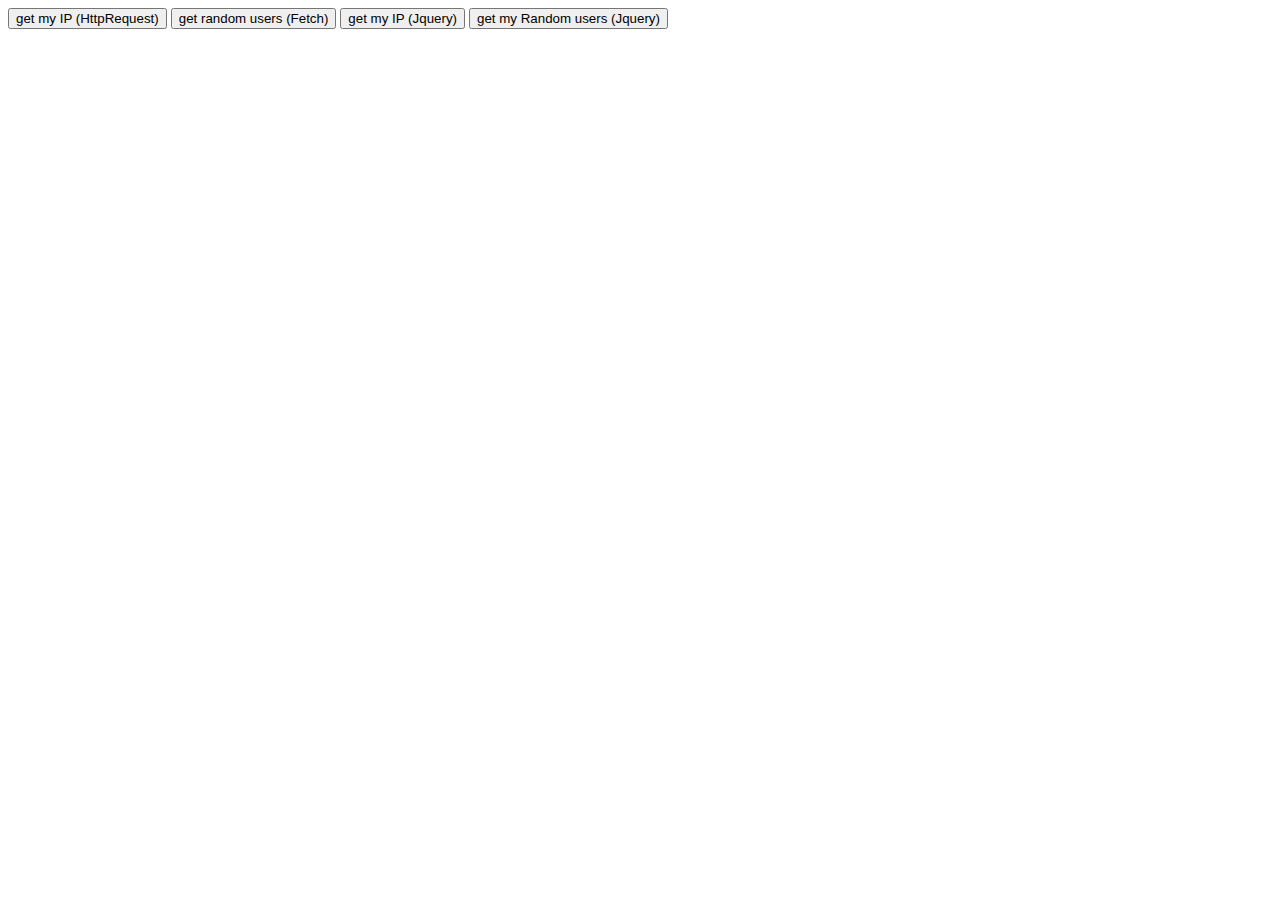
==== myapi/index.html @ bebe5be0 "main" ====
<!DOCTYPE>
<html>
	<body>
		<button onclick="getMyIpHttp()"> get my IP (HttpRequest) </button>
                <button onclick="getMyIpFetch()"> get random users (Fetch) </button>

		
                <button onclick="getMyIp()"> get my IP (Jquery) </button>
                <button onclick="getMyData()"> get my Random users (Jquery) </button>


                <div id="resultado"></div>

                <script src="https://ajax.googleapis.com/ajax/libs/jquery/3.7.1/jquery.min.js"></script>
		<script src="api.js"></script>



</body>
</html>
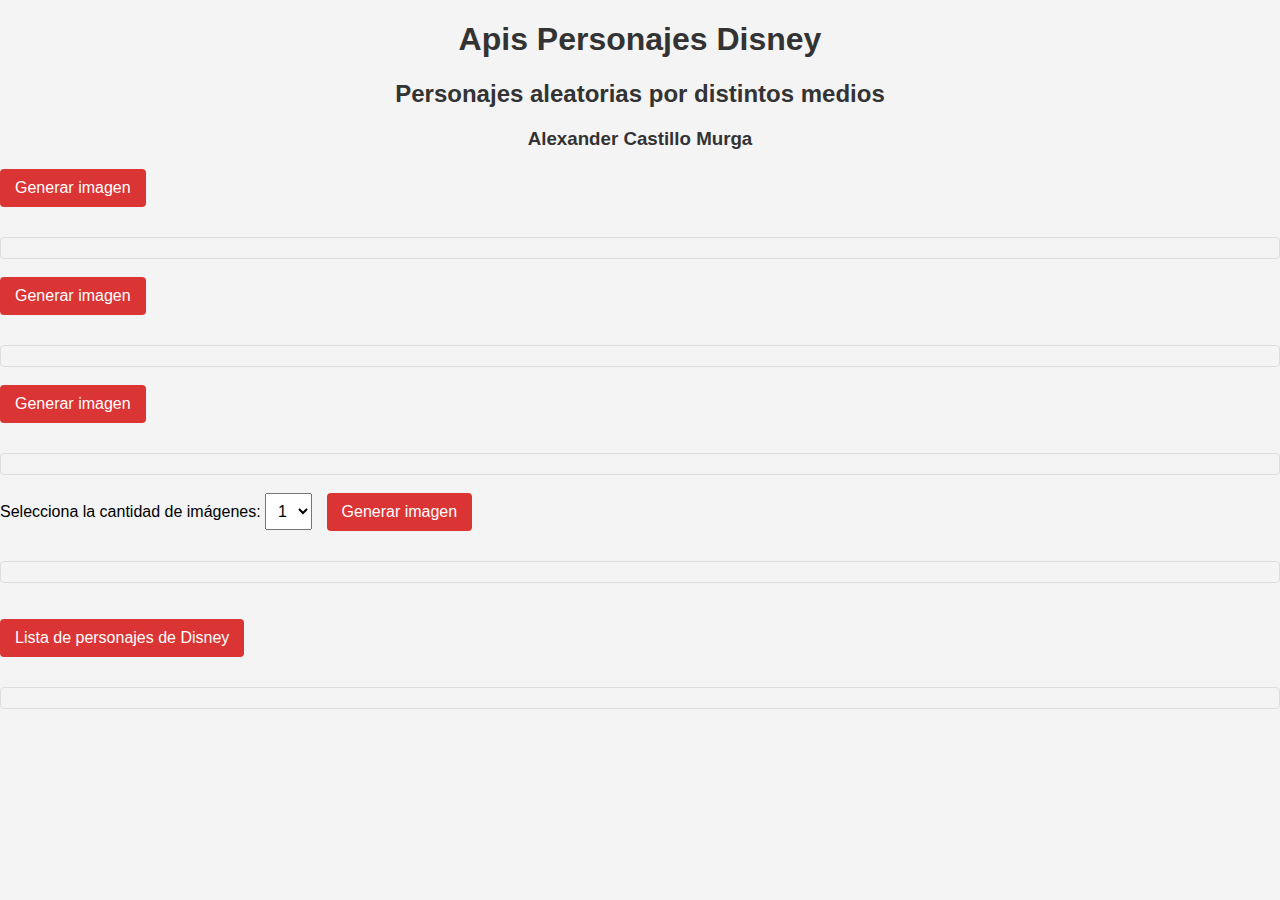
==== commit f8bfdc25: "agrego" ====
--- a/myapi/index.html
+++ b/myapi/index.html
@@ -1,20 +1,44 @@
-<!DOCTYPE>
+<!DOCTYPE html>
 <html>
-	<body>
-		<button onclick="getMyIpHttp()"> get my IP (HttpRequest) </button>
-                <button onclick="getMyIpFetch()"> get random users (Fetch) </button>
+<head>
+    <meta charset="UTF-8">
+    <meta name="viewport" content="width=device-width, initial-scale=1.0">
+    <title>Convertir JSON a Imagen</title>
+</head>
+<body>
 
-		
-                <button onclick="getMyIp()"> get my IP (Jquery) </button>
-                <button onclick="getMyData()"> get my Random users (Jquery) </button>
+        <h1>Apis Personajes Disney</h1>
+
+        <h2>Personajes aleatorias por distintos medios</h2>
+
+        <h3>Alexander Castillo Murga</h3>
+        
+        <button onclick="convertirJsonAImagen()">Generar imagen</button>
+        <div id="resultado1"></div><br>      
+
+        <button onclick="convertirJsonAImagenConFetch()">Generar imagen </button>
+        <div id="resultado2"></div><br>     
+
+	<button onclick="llamarConvertirViaCDN()">Generar imagen</button>
+        <div id="resultado3"></div><br>              
+        
+        <label for="cantidadImagenes">Selecciona la cantidad de imágenes:</label>
+        <select id="cantidadImagenes">
+        <option value="1">1</option>
+        <option value="3">3</option>
+        <option value="5">5</option>
+        </select>
+
+        <button onclick="ConvertirLocal()">Generar imagen</button>
+        <div id="resultado4"></div><br><br>
+    
+        <button onclick="listaDePersonajes()">Lista de personajes de Disney</button>
+        <div id="resultado5"></div><br>
 
 
-                <div id="resultado"></div>
-
-                <script src="https://ajax.googleapis.com/ajax/libs/jquery/3.7.1/jquery.min.js"></script>
-		<script src="api.js"></script>
-
-
-
+<script src="https://ajax.googleapis.com/ajax/libs/jquery/3.3.1/jquery.min.js"></script>
+<script src="apiDisney.js"></script>
+<script src="jquery.js"></script>
+<link rel="stylesheet" type="text/css" href="apiDisney.css">
 </body>
 </html>
--- a/myapi/apiDisney.css
+++ b/myapi/apiDisney.css
@@ -0,0 +1,81 @@
+body {
+    font-family: 'Arial', sans-serif;
+    background-color: #f4f4f4;
+    margin: 0;
+    padding: 0;
+}
+
+h1, h2, h3 {
+    text-align: center;
+    color: #333;
+}
+
+button {
+    background-color: #db3434;
+    color: white;
+    padding: 10px 15px;
+    border: none;
+    border-radius: 4px;
+    cursor: pointer;
+    font-size: 16px;
+    margin-bottom: 10px;
+}
+
+button:hover {
+    background-color: #b92929;
+}
+
+select {
+    padding: 8px;
+    font-size: 16px;
+}
+
+#cantidadImagenes {
+    margin-right: 10px;
+}
+
+#resultado1, #resultado2, #resultado3, #resultado4, #resultado5 {
+    margin-top: 20px;
+    padding: 10px;
+    border: 1px solid #dddddd;
+    border-radius: 4px;
+}
+
+#resultado1 img, #resultado2 img, #resultado3 img, #resultado4 img {
+    max-width: 100%;
+    height: auto;
+    border-radius: 4px;
+}
+
+#resultado5 ul {
+    list-style-type: none;
+    padding: 0;
+}
+
+#resultado5 li {
+    margin-bottom: 10px;
+    font-size: 18px;
+}
+
+.dog-selector {
+    margin-right: 10px;
+}
+
+.get-dog {
+    display: inline-block;
+    padding: 10px 20px;
+    background-color: #f44242;
+    color: #fff;
+    text-decoration: none;
+    border-radius: 5px;
+    cursor: pointer;
+}
+
+.get-dog:hover {
+    background-color: #b22c2c;
+}
+
+.demo-image {
+    margin-top: 20px;
+    max-width: 100%;
+}
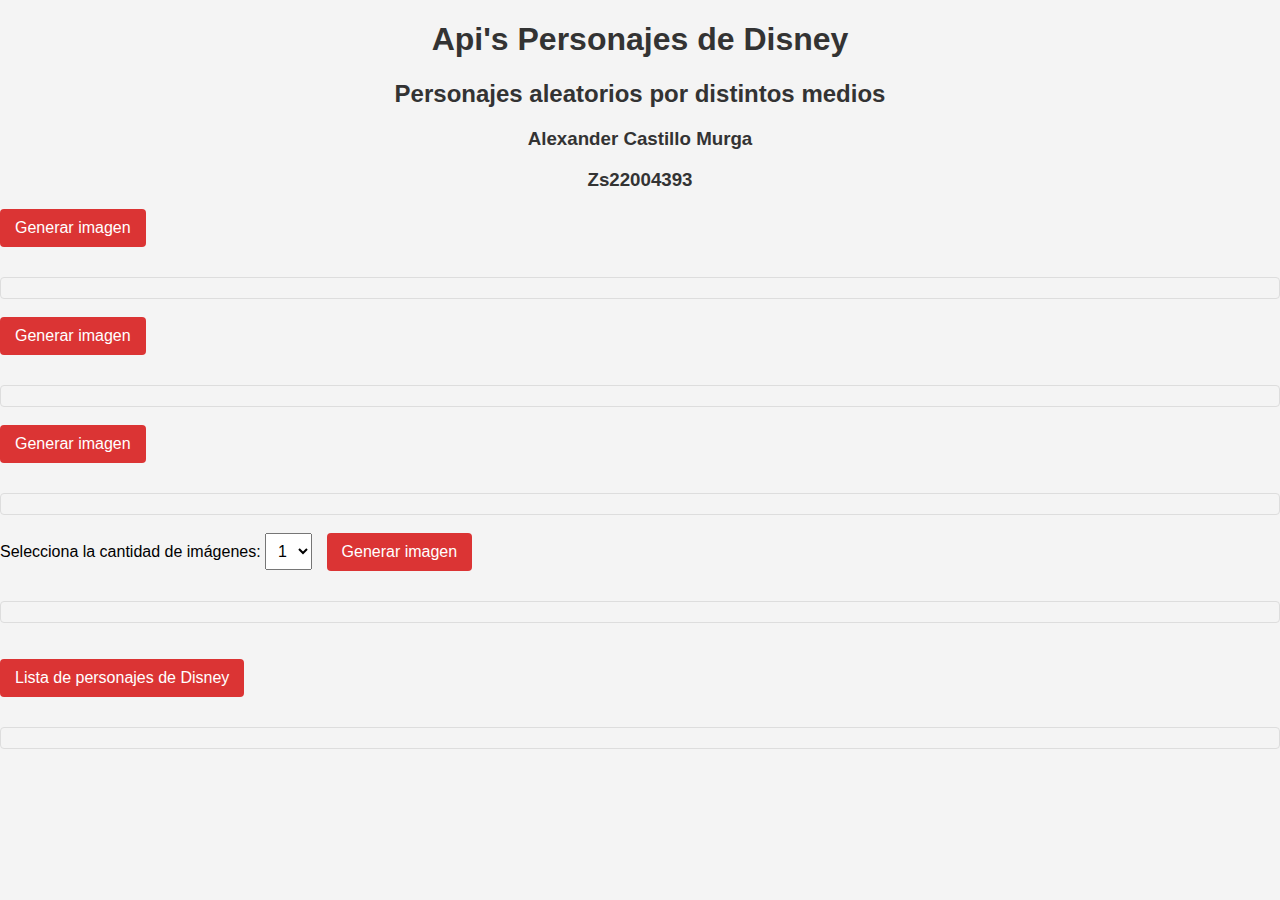
==== commit 783e5111: "agrego" ====
--- a/myapi/index.html
+++ b/myapi/index.html
@@ -7,12 +7,14 @@
 </head>
 <body>
 
-        <h1>Apis Personajes Disney</h1>
+        <h1>Api's Personajes de Disney</h1>
 
-        <h2>Personajes aleatorias por distintos medios</h2>
+        <h2>Personajes aleatorios por distintos medios</h2>
 
         <h3>Alexander Castillo Murga</h3>
         
+	<h3>Zs22004393</h3>
+
         <button onclick="convertirJsonAImagen()">Generar imagen</button>
         <div id="resultado1"></div><br>      
 
